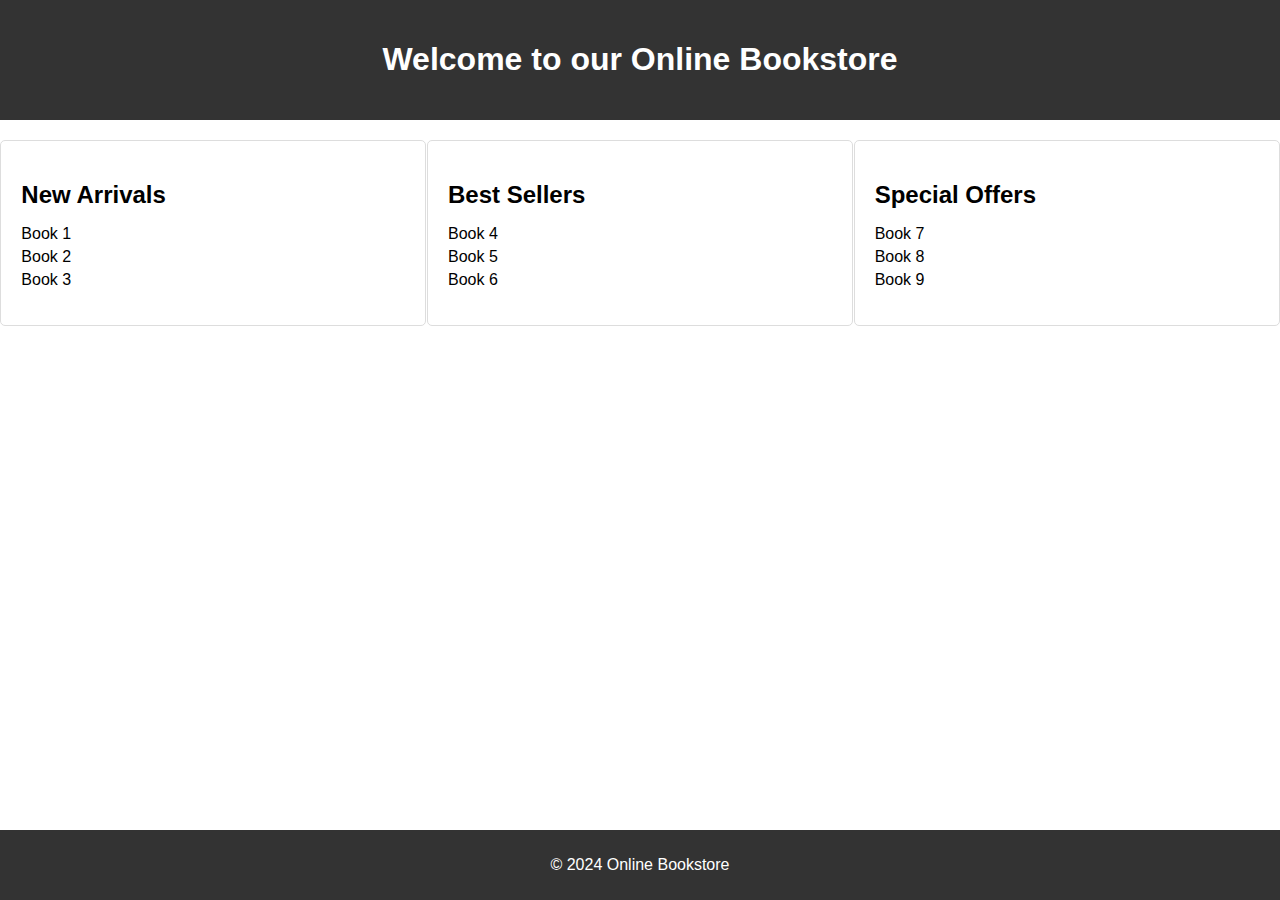
==== homePage.html @ 8d5185fd "Add files via upload" ====
<!DOCTYPE html>
<html lang="en">
<head>
  <meta charset="UTF-8">
  <meta name="viewport" content="width=device-width, initial-scale=1.0">
  <title>Online Bookstore</title>
  <link rel="stylesheet" href="styles.css">
</head>
<body>
  <header>
    <h1>Welcome to our Online Bookstore</h1>
  </header>
  
  <div class="frame-container">
    <div class="frame">
      <h2>New Arrivals</h2>
      <ul>
        <li>Book 1</li>
        <li>Book 2</li>
        <li>Book 3</li>
      </ul>
    </div>
    <div class="frame">
      <h2>Best Sellers</h2>
      <ul>
        <li>Book 4</li>
        <li>Book 5</li>
        <li>Book 6</li>
      </ul>
    </div>
    <div class="frame">
      <h2>Special Offers</h2>
      <ul>
        <li>Book 7</li>
        <li>Book 8</li>
        <li>Book 9</li>
      </ul>
    </div>
  </div>

  <footer>
    <p>&copy; 2024 Online Bookstore</p>
  </footer>
</body>
</html>
---- styles.css ----
/* Global Styles */
body {
    font-family: Arial, sans-serif;
    margin: 0;
    padding: 0;
  }
  
  header {
    background-color: #333;
    color: white;
    text-align: center;
    padding: 20px 0;
  }
  
  footer {
    background-color: #333;
    color: white;
    text-align: center;
    padding: 10px 0;
    position: fixed;
    bottom: 0;
    width: 100%;
  }
  
  .container {
    display: flex;
    justify-content: space-around;
    margin-top: 20px;
  }
  
  /* Form Styles */
  form {
    width: 300px;
    margin: 0 auto;
  }
  
  label {
    display: block;
    margin-bottom: 5px;
  }
  
  input[type="text"],
  input[type="email"],
  input[type="password"],
  button {
    width: 100%;
    padding: 10px;
    margin-bottom: 10px;
  }
  
  button {
    background-color: #333;
    color: white;
    border: none;
    cursor: pointer;
  }
  
  button:hover {
    background-color: #555;
  }
  
  /* Table Styles */
  table {
    width: 80%;
    margin: 20px auto;
    border-collapse: collapse;
  }
  
  th, td {
    padding: 10px;
    text-align: left;
    border-bottom: 1px solid #ddd;
  }
  
  th {
    background-color: #333;
    color: white;
  }
  
  tr:nth-child(even) {
    background-color: #f2f2f2;
  }
  
  /* Frame Container */
  .frame-container {
    display: flex;
    justify-content: space-around;
    margin-top: 20px;
  }
  
  .frame {
    width: 30%;
    padding: 20px;
    border: 1px solid #ddd;
    border-radius: 5px;
  }
  
  .frame h2 {
    margin-bottom: 10px;
  }
  
  .frame ul {
    list-style-type: none;
    padding: 0;
  }
  
  .frame ul li {
    margin-bottom: 5px;
  }
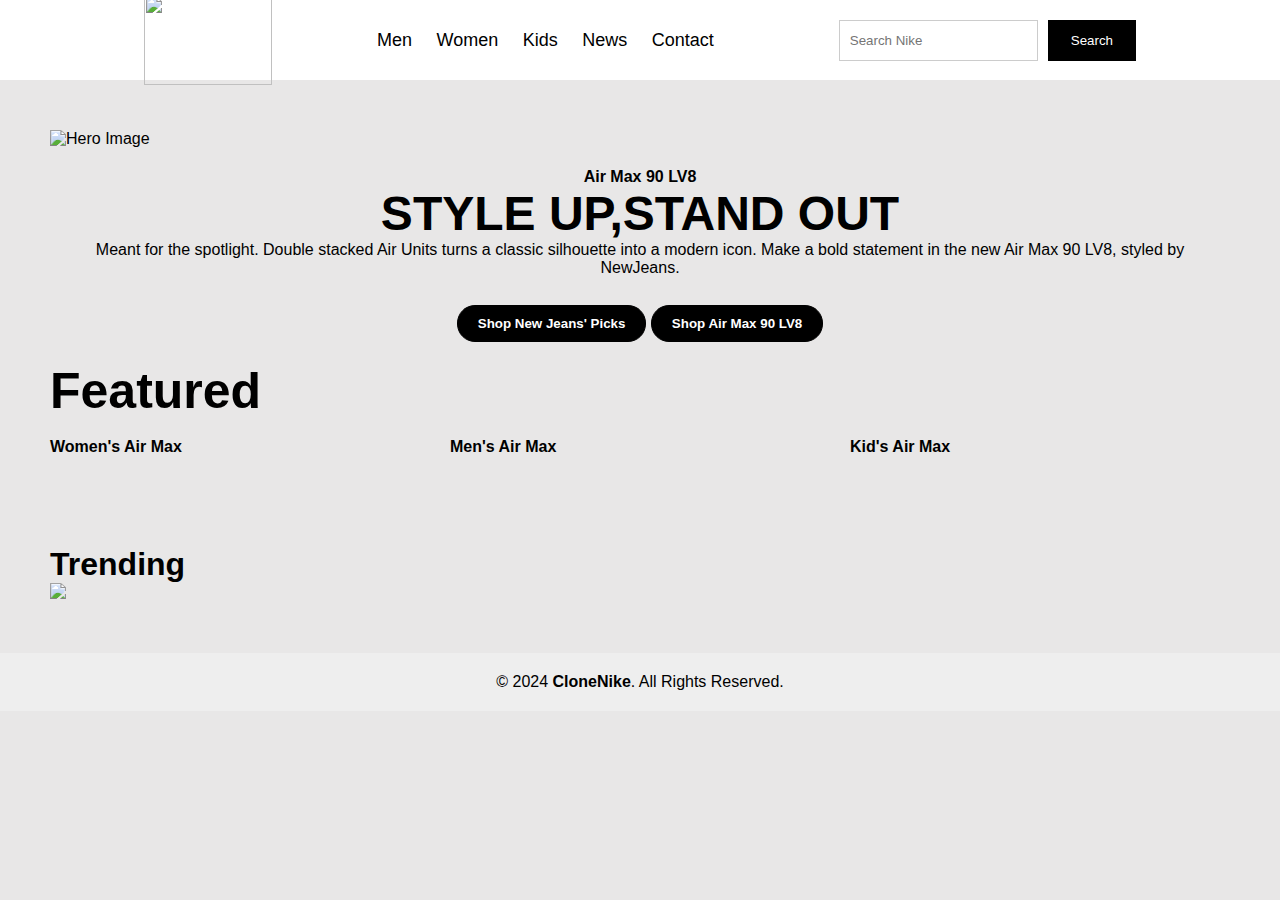
==== commit 012f132d: "Add files via upload" ====
--- a/homePage.html
+++ b/homePage.html
@@ -1,45 +1,95 @@
 <!DOCTYPE html>
 <html lang="en">
+
 <head>
-  <meta charset="UTF-8">
-  <meta name="viewport" content="width=device-width, initial-scale=1.0">
-  <title>Online Bookstore</title>
-  <link rel="stylesheet" href="styles.css">
+    <meta charset="UTF-8">
+    <meta name="viewport" content="width=device-width, initial-scale=1.0">
+    <title>Nike Inspired Website</title>
+    <link rel="stylesheet" href="style.css">
 </head>
+
 <body>
-  <header>
-    <h1>Welcome to our Online Bookstore</h1>
-  </header>
-  
-  <div class="frame-container">
-    <div class="frame">
-      <h2>New Arrivals</h2>
-      <ul>
-        <li>Book 1</li>
-        <li>Book 2</li>
-        <li>Book 3</li>
-      </ul>
-    </div>
-    <div class="frame">
-      <h2>Best Sellers</h2>
-      <ul>
-        <li>Book 4</li>
-        <li>Book 5</li>
-        <li>Book 6</li>
-      </ul>
-    </div>
-    <div class="frame">
-      <h2>Special Offers</h2>
-      <ul>
-        <li>Book 7</li>
-        <li>Book 8</li>
-        <li>Book 9</li>
-      </ul>
-    </div>
-  </div>
+    <header>
+        <section id="header">
+            <div class="container">
+                <nav>
+                    <img src="nikelogo.jpeg" ,width="250px%" , height="110px" class="logo">
+                    <ul>
+                        <li><a href="#">Men</a></li>
+                        <li><a href="#">Women</a></li>
+                        <li><a href="#">Kids</a></li>
+                        <li><a href="#">News</a></li>
+                        <li><a href="#">Contact</a></li>
+                    </ul>
+                    <div class="search-bar">
+                        <input type="text" placeholder="Search Nike">
+                        <button type="button">Search</button>
+                    </div>
+                </nav>
+                <div class="container-links">
+                    <ul>
+                        <li>abc</li>
+                        <li>def</li>
+                        <li>ghi</li>
+                        <li>jkl</li>
+                    </ul>
+                </div>
 
-  <footer>
-    <p>&copy; 2024 Online Bookstore</p>
-  </footer>
+            </div>
+        </section>
+    </header>
+    <main>
+        <section class="hero">
+            <img src="nike-just-do-it (1).jpg" alt="Hero Image">
+            <div class="hero-text">
+                <h4>Air Max 90 LV8</h4>
+                <h1>STYLE UP,STAND OUT</h1>
+                <p>Meant for the spotlight. Double stacked Air Units turns a classic silhouette into a modern icon. Make a bold statement in the new Air Max 90 LV8, styled by NewJeans.</p><br>
+                <div>
+                    <button type="button1"><b>Shop New Jeans' Picks</b></button>
+                    <button type="button2"><b>Shop Air Max 90 LV8</b></button>
+                </div>
+            </div>
+        </section>
+
+        <section class="featured-container">
+            <h1 class="features-title">Featured</h1>
+            <div class="features">
+                <div class="feature">
+                    <img src="image (4).jpg" class="feature-img" alt="">
+                    <h4><b>Women's Air Max</b></h4>
+                </div>
+
+                <div class="feature">
+                    <img src="Max1.jpg" class="feature-img" alt="">
+                    <h4><b>Men's Air Max</b></h4>
+                </div>
+
+                <div class="feature">
+                    <img src="plus(TN).jpg" class="feature-img" alt="">
+                    <h4><b>Kid's Air Max</b></h4>
+                </div>
+            </div>
+        </section>
+        <br>
+        <br>
+        <br>
+        <br>
+        <br>
+
+        <section class="trending-container">
+            <h1 class="trending-title">Trending</h1>
+            <div class="trends">
+                <div class="trends">
+                    <img src="Assets/nikebyyou.webp">
+                </div>
+            </div>
+        </section>
+    </main>
+
+    <footer>
+        <p>&copy; 2024 <b>CloneNike</b>. All Rights Reserved.</p>
+    </footer>
 </body>
-</html>
+
+</html>--- a/style.css
+++ b/style.css
@@ -0,0 +1,240 @@
+* {
+    margin: 0;
+    padding: 0;
+    box-sizing: border-box;
+}
+
+body {
+    font-family: Arial, sans-serif;
+    background-color: rgb(232, 231, 231);
+}
+
+header {
+    display: flex;
+    justify-content: space-between;
+    align-items: center;
+    padding: 20px;
+    background-color: #fff;
+}
+
+#header {
+    width: 100%;
+}
+
+.logo {
+    width: 10vw;
+    height: 10vh;
+}
+
+.container {
+    padding: 10px 10%;
+    display: flex;
+    justify-content: space-between;
+    width: 100%;
+    height: 40px;
+    align-items: center;
+    position: relative;
+}
+
+.container .container-links{
+    position: absolute;
+    display: none;
+}
+
+.container nav ul li:hover .container-links{
+    display: block;
+}
+
+nav {
+    display: flex;
+    justify-content: space-between;
+    width: 100%;
+    align-items: center;
+}
+
+nav li {
+    display: inline-block;
+    padding-right: 20px;
+    padding-left: 0px;
+    align-items: center;
+    font-size: 18px;
+}
+
+.container nav li:hover {
+    cursor: pointer;
+    opacity: 0.7;
+    font-size: 22px;
+    font-weight: 700;
+}
+
+nav a {
+    text-decoration: none;
+    color: #000;
+}
+
+.search-bar {
+    display: flex;
+}
+
+.search-bar input {
+    padding: 10px;
+    border: 1px solid #ccc;
+    margin-right: 10px;
+}
+
+.search-bar button {
+    padding: 10px 20px;
+    background-color: #000;
+    color: #fff;
+    border: solid;
+    border-color: #000;
+    cursor: pointer;
+}
+
+.search-bar button:hover {
+    opacity: 0.6;
+    transition: opacity 0.15s;
+}
+
+.search-bar button:active {
+    color:#000;
+    background-color: #fff;
+    border-color: #000;
+    transition: color 0.15s,background-color 0.15s,border-color 0.15s;
+}
+main {
+    padding: 50px;
+}
+
+.hero {
+    position: relative;
+}
+
+.hero img {
+    width: 100%;
+}
+
+.hero-text {
+    display: flex;
+    flex-direction: column;
+    align-items: center;
+    position: relative;
+    bottom: 0;
+    text-align: center;
+    left: 0;
+    padding: 20px;
+    color: black;
+    background-color: rgb(232, 231, 231);
+}
+
+.hero-text h1 {
+    font-size: 3em;
+    margin-bottom: 10px;
+    font-weight: bolder;
+    margin-bottom: auto;
+    transition: all 1s ease-in-out;
+}
+
+.hero-text p {
+    margin-bottom: 10px;
+}
+
+.hero-text h1:hover {
+    font-size: 5em;
+    color: #333;
+    scroll-behavior: smooth;
+
+}
+
+.hero-text button {
+    padding: 10px 20px;
+    border-radius: 18px;
+    background-color: black;
+    color: white;
+    border: 1px solid black;
+    cursor: pointer;
+    margin-bottom: auto;
+}
+
+.hero-text button:hover {
+    opacity: 0.5;
+    color: rgb(255, 255, 0);
+    transition: opacity 0.15s, color 0.15s;
+}
+
+.hero-text button:active {
+    background-color: white;
+    color: black;
+    transition: background-color 0.15s, color 0.15s;
+}
+
+.products {
+    padding: 30px 0;
+}
+
+.products h2 {
+    text-align: center;
+    margin-bottom: 20px;
+}
+
+.product-grid {
+    display: flex;
+    flex-wrap: wrap;
+    justify-content: space-between;
+}
+
+.product {
+    flex: 1 1 calc(25% - 20px);
+    margin: 10px;
+    text-align: center;
+}
+
+.product img {
+    width: 100%;
+}
+
+.product h3 {
+    margin: 10px 0;
+}
+
+.product p {
+    margin-bottom: 10px;
+    font-size: 30px;
+}
+
+footer {
+    text-align: center;
+    padding: 20px;
+    background-color: #eee;
+    color: black;
+}
+
+footer:hover {
+    opacity: 0.6;
+    color: #333;
+}
+
+.featured-container {
+    display: flex;
+    width: 100%;
+    margin: auto;
+    flex-direction: column;
+}
+
+.features-title {
+    font-size: 50px;
+}
+
+.features {
+    display: flex;
+    width: 100%;
+    gap: 20px;
+}
+
+.feature {
+    width: 445px;
+}
+
+.feature-img {
+    width: 100%;
+}